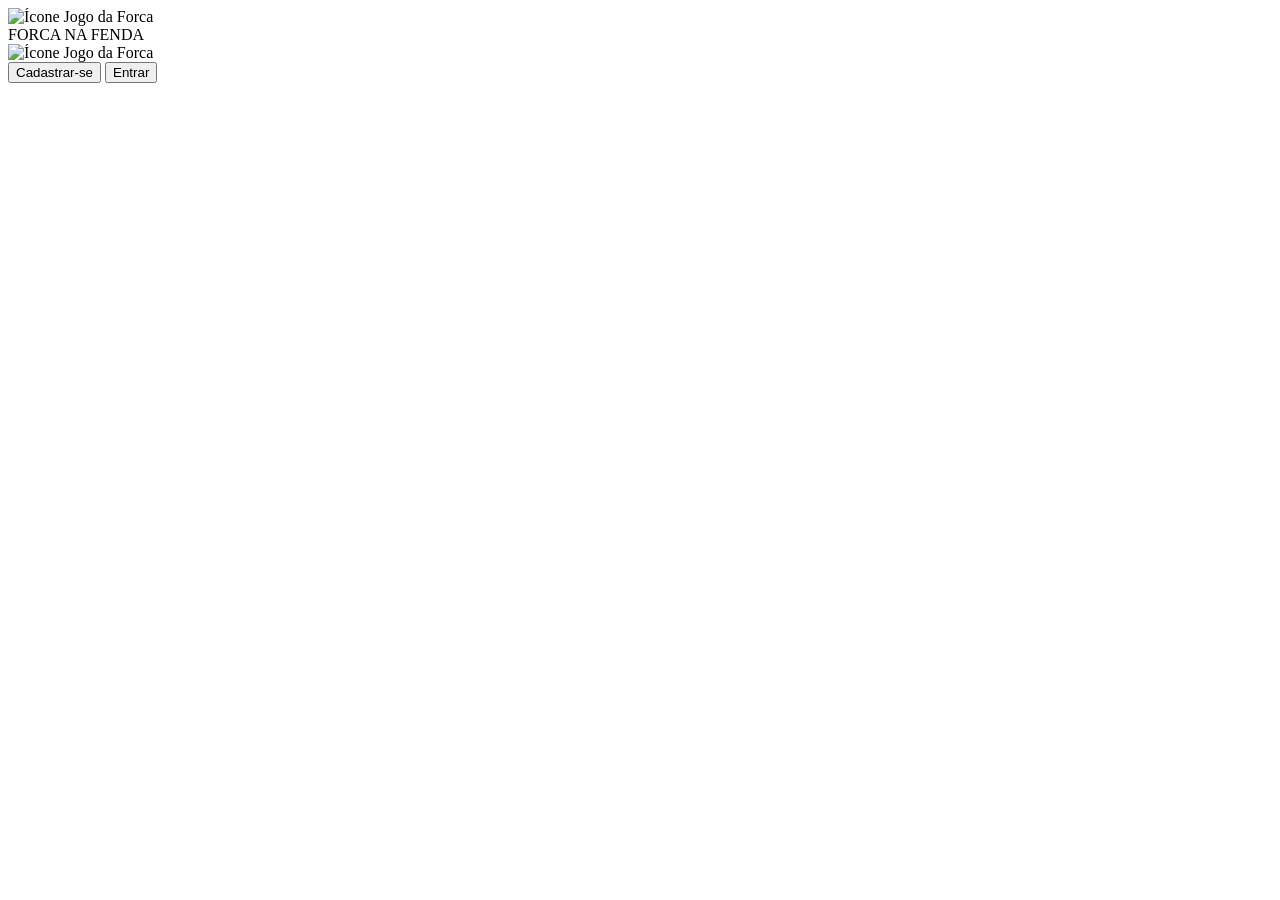
==== public/pages/index.html @ 0b210dd0 "correcao" ====
<!DOCTYPE html>
<html lang="pt-br">
<head>
    <meta charset="UTF-8">
    <meta name="viewport" content="width=device-width, initial-scale=1">
    <title>Sessão - Jogo da Forca</title>
    <link rel="stylesheet" href="https://cdnjs.cloudflare.com/ajax/libs/font-awesome/6.4.0/css/all.min.css" integrity="sha512-..." crossorigin="anonymous" referrerpolicy="no-referrer" />
    <link rel="stylesheet" href="public/src/styles/sessao_principal.css">
    <style>
        @import url('https://fonts.googleapis.com/css2?family=Orbitron:wght@400..900&display=swap');
    </style>
</head>
<body>

    <header>
        
        <div class="icon-img">
            <img src="public/assets/images/bob1.png" alt="Ícone Jogo da Forca">
        </div>

        <div class="titulo-sessao">FORCA NA FENDA</div>

        <div class="icon-img">
            <img src="public/assets/images/patrick1.png" alt="Ícone Jogo da Forca">
        </div>
    </header>

    <div class="sessao-container">
        <div class="sessao-botoes">
            <button id="btnCadastro" class="sessao-botao">Cadastrar-se</button>
            <button id="btnLogin" class="sessao-botao">Entrar</button>
        </div>
    </div>
<script src="public/src/js/main.js"></script>
</body>
</html>
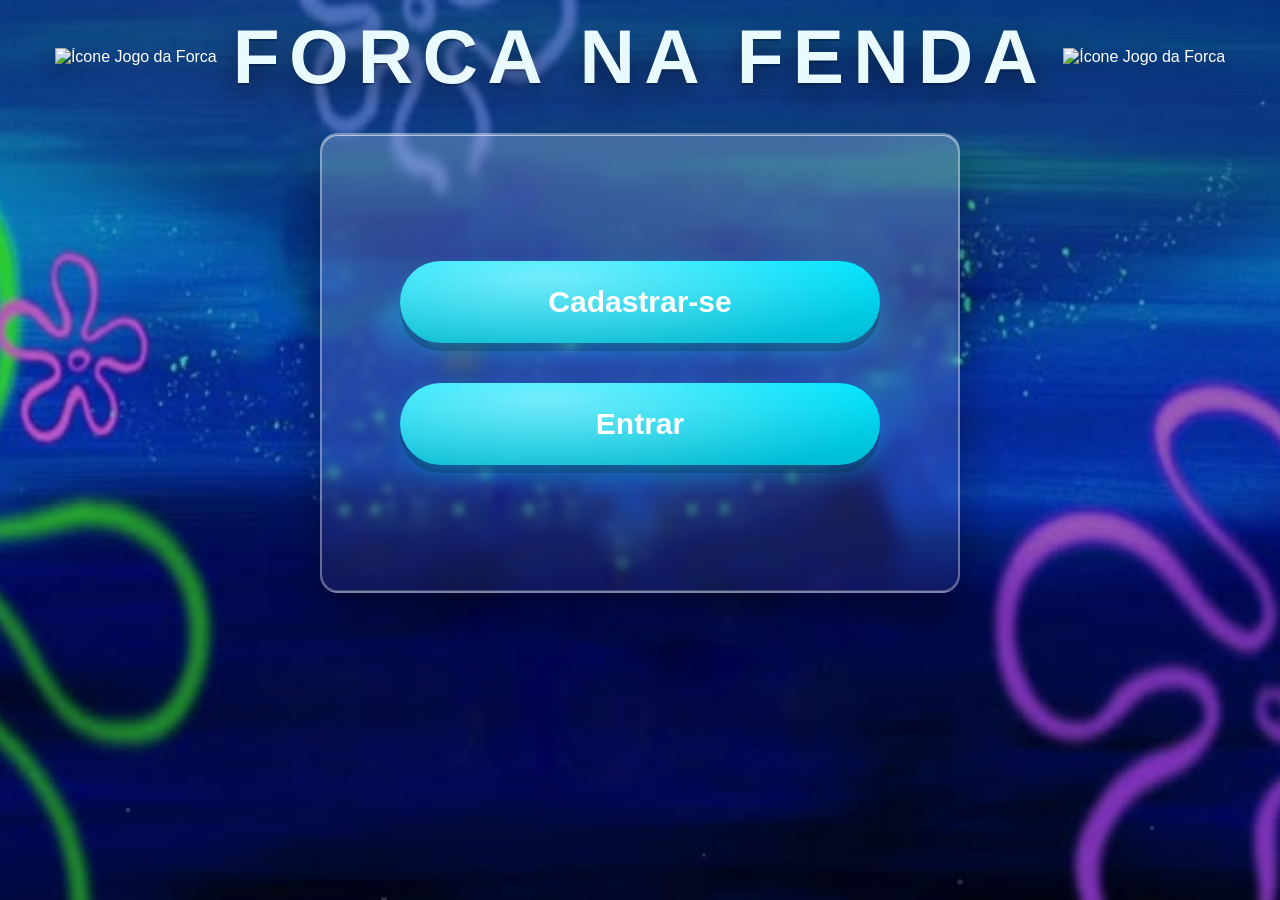
==== commit 932100af: "Update index.html" ====
--- a/public/pages/index.html
+++ b/public/pages/index.html
@@ -5,10 +5,8 @@
     <meta name="viewport" content="width=device-width, initial-scale=1">
     <title>Sessão - Jogo da Forca</title>
     <link rel="stylesheet" href="https://cdnjs.cloudflare.com/ajax/libs/font-awesome/6.4.0/css/all.min.css" integrity="sha512-..." crossorigin="anonymous" referrerpolicy="no-referrer" />
-    <link rel="stylesheet" href="public/src/styles/sessao_principal.css">
-    <style>
-        @import url('https://fonts.googleapis.com/css2?family=Orbitron:wght@400..900&display=swap');
-    </style>
+    <link rel="stylesheet" href="/public/src/styles/sessao_principal.css">
+    <link href='https://fonts.googleapis.com/css2?family=Orbitron:wght@400..900&display=swap' rel='stylesheet'>
 </head>
 <body>
 
@@ -31,6 +29,6 @@
             <button id="btnLogin" class="sessao-botao">Entrar</button>
         </div>
     </div>
-<script src="public/src/js/main.js"></script>
+<script src="/public/src/js/main.js"></script>
 </body>
 </html>
--- a/public/src/styles/sessao_principal.css
+++ b/public/src/styles/sessao_principal.css
@@ -0,0 +1,200 @@
+/* =========================================
+   SESSÃO PRINCIPAL – Tema Aquário (HTML intacto)
+   - Fundo com imagem (mesmo do menu)
+   - Painel de vidro com min-height fixo (F11 não estica)
+   - Botões no estilo aqua
+   ========================================= */
+
+:root{
+  --blue-deep: #0b1f2a;
+  --blue-mid:  #1e3c4b;
+  --blue-top:  #2a5f77;
+
+  --aqua:      #00E5FF;
+  --aqua-dark: #00bcd4;
+
+  --glass-brd: rgba(255,255,255,.35);
+  --shadow:    rgba(0,0,0,.35);
+}
+
+*{ box-sizing: border-box; }
+html, body{ height: 100%; }
+
+/* ===== Fundo (mesma imagem do menu) ===== */
+body{
+  margin: 0;
+  padding: 0;
+  font-family: Arial, sans-serif;
+  color: white;
+
+  height: 100%;
+  display: flex;
+  flex-direction: column;
+  align-items: center;
+
+  background:
+    linear-gradient(180deg, rgba(0,0,0,.20), rgba(0,0,0,.20)),
+    url("../../assets/images/background.png") center / cover no-repeat;
+  position: relative;
+  overflow-x: hidden;
+  overflow-y: auto;
+}
+
+/* ===== Overlays opcionais (luzes + bolhas) ===== */
+/* Se não quiser, pode comentar ambos os blocos abaixo */
+body::before{
+  content:"";
+  position: absolute;
+  inset: -10% -10% auto -10%;
+  height: 80%;
+  background:
+    radial-gradient(60% 40% at 30% 20%, rgba(255,255,255,.08), transparent 60%),
+    radial-gradient(60% 40% at 70% 30%, rgba(255,255,255,.06), transparent 60%);
+  mix-blend-mode: screen;
+  filter: blur(6px);
+  animation: drift 16s ease-in-out infinite alternate;
+  pointer-events: none;
+  opacity: .85;
+}
+body::after{
+  content:"";
+  position: absolute;
+  inset: 0;
+  background:
+    radial-gradient(6px 6px at 10% 90%, rgba(255,255,255,.35) 40%, transparent 41%) ,
+    radial-gradient(8px 8px at 30% 100%, rgba(255,255,255,.3) 40%, transparent 41%),
+    radial-gradient(5px 5px at 55% 95%, rgba(255,255,255,.28) 40%, transparent 41%),
+    radial-gradient(7px 7px at 75% 98%, rgba(255,255,255,.32) 40%, transparent 41%),
+    radial-gradient(6px 6px at 90% 92%, rgba(255,255,255,.3) 40%, transparent 41%);
+  background-repeat: no-repeat;
+  animation: bubbles 12s linear infinite;
+  opacity: .5;
+  pointer-events: none;
+}
+@keyframes drift {
+  0%   { transform: translateY(0) translateX(0) scale(1); }
+  100% { transform: translateY(8px) translateX(10px) scale(1.02); }
+}
+@keyframes bubbles {
+  0%   { background-position: 0 0, 0 0, 0 0, 0 0, 0 0; }
+  100% { background-position: 0 -120vh, 0 -110vh, 0 -115vh, 0 -130vh, 0 -125vh; }
+}
+
+/* ===== Header (mantém estrutura) ===== */
+header{
+  width: 100%;
+  padding: 12px 0;
+  display: flex;
+  justify-content: center;
+  align-items: center;
+  gap: 16px;
+  position: relative;
+  z-index: 1;
+}
+
+/* Botão Voltar (mantido e visível sobre o fundo) */
+.btn-voltar{
+  position: absolute;
+  left: clamp(12px, 6vw, 100px);
+  font-size: 2.2rem;
+  color: #e9fbff;
+  text-decoration: none;
+  cursor: pointer;
+  transition: color .2s ease, transform .06s ease;
+}
+.btn-voltar:hover{ color: #cfefff; transform: translateX(-1px); }
+
+.icon-img img{
+  width: 100px;
+  height: auto;
+  filter: drop-shadow(0 4px 10px rgba(0,0,0,.35));
+}
+
+.titulo-sessao{
+  font-family: "Orbitron", sans-serif;
+  font-weight: 700;
+  font-size: clamp(2rem, 6vw, 4.8rem);
+  text-align: center;
+  letter-spacing: .12em;
+  color: #e9fbff;
+  text-shadow:
+    0 2px 0 rgba(0,0,0,.25),
+    0 10px 30px rgba(0,0,0,.55);
+}
+
+/* ===== Painel (vidro) – Fixo em F11 ===== */
+.sessao-container{
+  padding: 30px 26px;
+  border-radius: 18px;
+  width: 100%;
+  max-width: 640px;
+  display: flex;
+  flex-direction: column;
+  align-items: center;
+  margin-top: 20px;
+  justify-content: center;
+
+  min-height: 460px;
+
+  background: linear-gradient(180deg, rgba(255,255,255,.22), rgba(255,255,255,.06));
+  border: 2px solid var(--glass-brd);
+  box-shadow:
+    0 24px 48px rgba(0,0,0,.38),
+    0 1px 0 rgba(255,255,255,.6) inset,
+    0 -1px 0 rgba(255,255,255,.18) inset;
+  backdrop-filter: blur(4px) saturate(1.05);
+  -webkit-backdrop-filter: blur(4px) saturate(1.05);
+
+  z-index: 1;
+}
+
+/* ===== Área de botões dentro do painel ===== */
+.sessao-botoes{
+  display: flex;
+  justify-content: center;
+  gap: 40px;       /* antes já era 40px, mantido */
+  width: 100%;
+  flex-wrap: wrap; /* permite quebrar no mobile */
+}
+
+/* ===== Botões (estilo aqua do menu) ===== */
+.sessao-botao{
+  background:
+    radial-gradient(120% 180% at 30% 20%, rgba(255,255,255,.45), rgba(255,255,255,.1) 45%, rgba(255,255,255,0) 60%),
+    linear-gradient(180deg, var(--aqua), var(--aqua-dark));
+  color: white;
+  border: none;
+  border-radius: 50px;
+  font-size: 30px;
+  font-weight: 800;
+  cursor: pointer;
+  transition: transform .06s ease, filter .2s ease, box-shadow .2s ease;
+
+  /* Em vez de padding gigantesco, controlamos por largura */
+  width: 480px;        /* mesmo look do botão JOGAR do menu */
+  padding: 24px 32px;  /* altura confortável */
+  white-space: nowrap; /* mantém o texto em uma linha */
+
+  box-shadow:
+    0 10px 22px rgba(0,229,255,.28),
+    0 8px 0 rgba(0,0,0,.25);
+}
+.sessao-botao:hover{ filter: brightness(1.06) saturate(1.02); }
+.sessao-botao:active{ transform: translateY(2px); }
+
+/* ===== Acessibilidade (foco) ===== */
+.sessao-botao:focus{
+  outline: 3px solid rgba(255,255,255,.85);
+  outline-offset: 4px;
+}
+
+/* ===== Responsividade ===== */
+@media (max-width: 720px){
+  .btn-voltar{ left: 12px; font-size: 2rem; }
+  .sessao-botao{ width: 100%; }   /* em telas menores, preenche a largura do painel */
+  .sessao-container{ max-width: 94vw; min-height: 480px; padding: 28px 20px; }
+}
+@media (max-width: 420px){
+  .sessao-botoes{ gap: 20px; }
+
+}
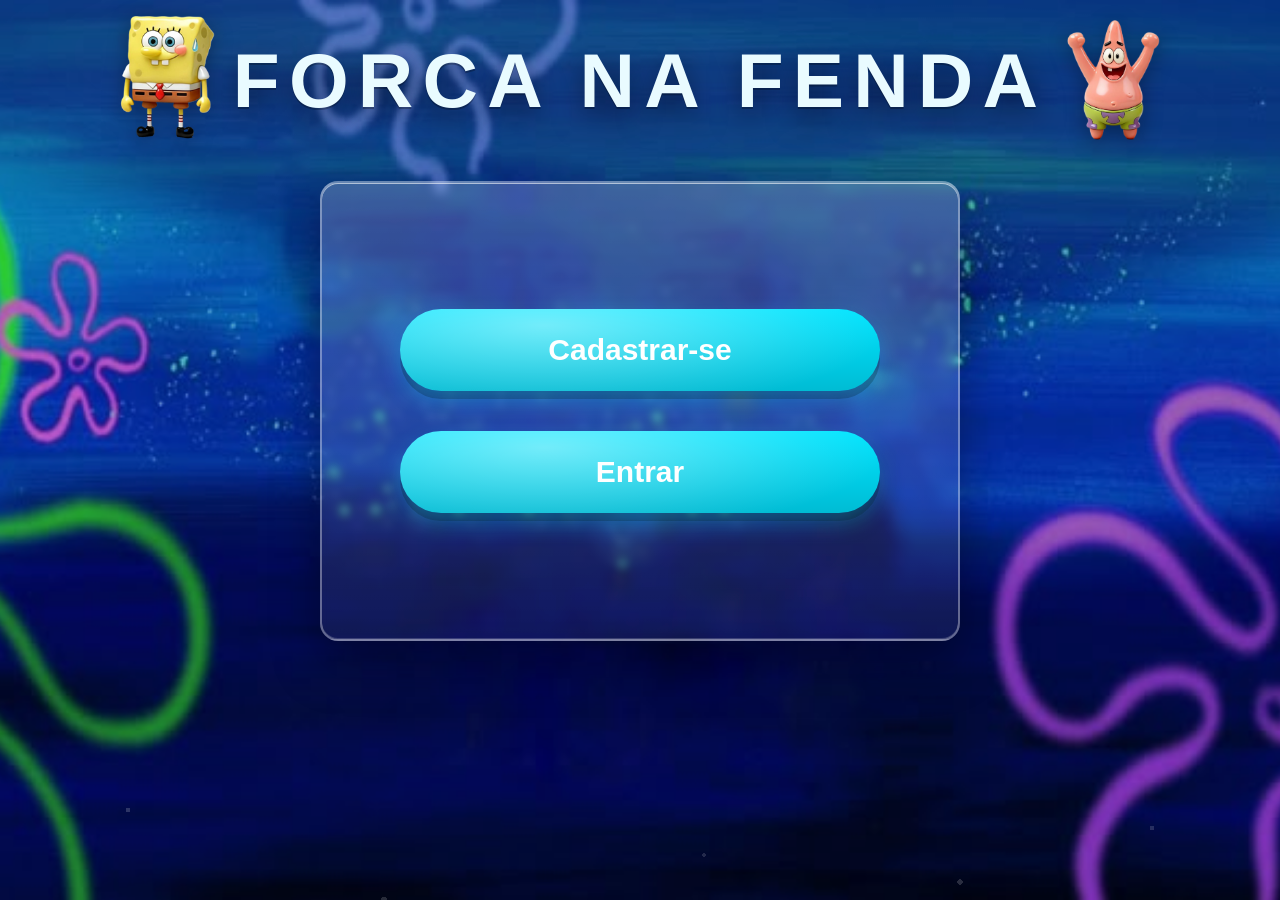
==== commit 6987b9da: "Update index.html" ====
--- a/public/pages/index.html
+++ b/public/pages/index.html
@@ -13,13 +13,13 @@
     <header>
         
         <div class="icon-img">
-            <img src="public/assets/images/bob1.png" alt="Ícone Jogo da Forca">
+            <img src="/public/assets/images/bob1.png" alt="Ícone Jogo da Forca">
         </div>
 
         <div class="titulo-sessao">FORCA NA FENDA</div>
 
         <div class="icon-img">
-            <img src="public/assets/images/patrick1.png" alt="Ícone Jogo da Forca">
+            <img src="/public/assets/images/patrick1.png" alt="Ícone Jogo da Forca">
         </div>
     </header>
 
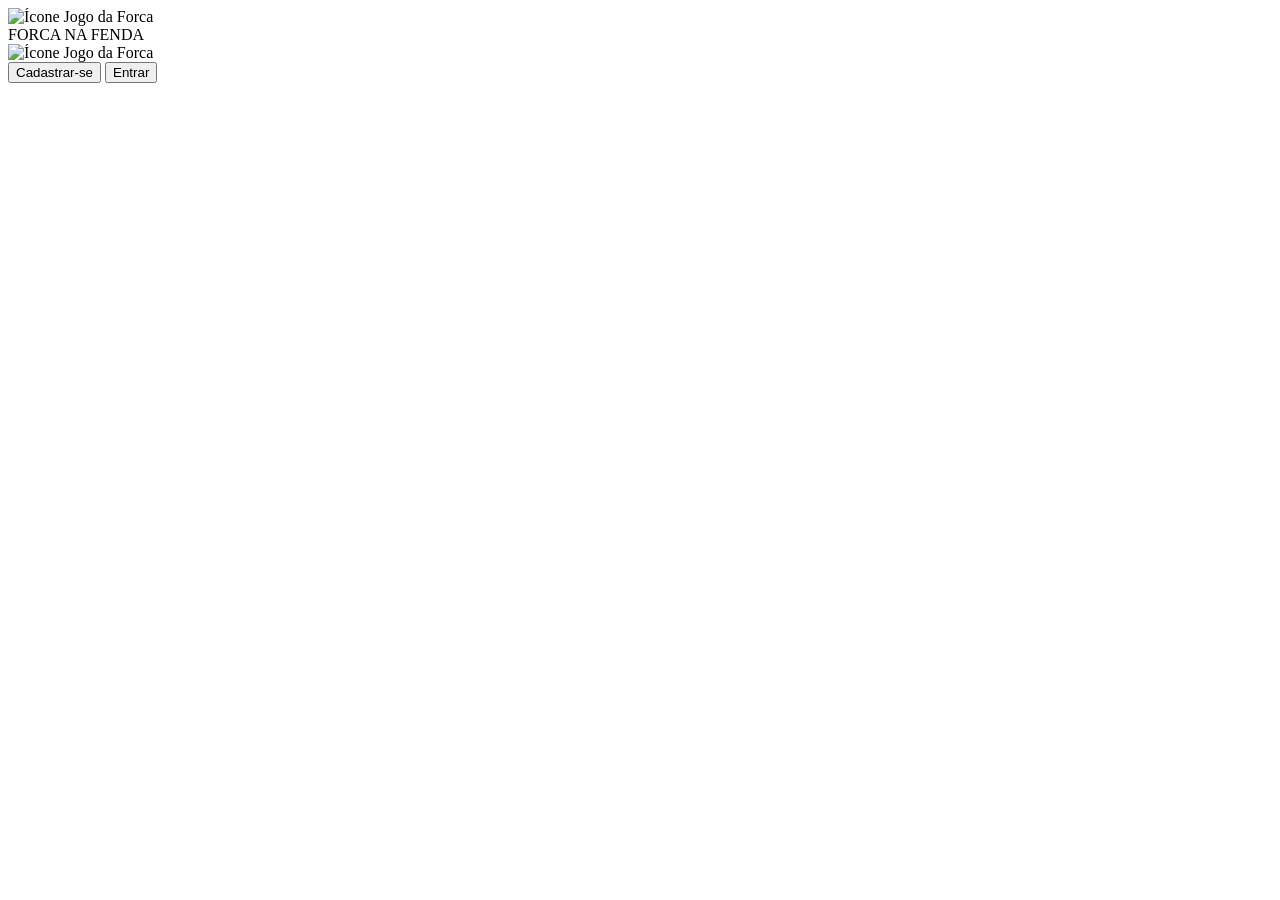
==== commit 4b41fff8: "Update index.html" ====
--- a/public/pages/index.html
+++ b/public/pages/index.html
@@ -5,7 +5,7 @@
     <meta name="viewport" content="width=device-width, initial-scale=1">
     <title>Sessão - Jogo da Forca</title>
     <link rel="stylesheet" href="https://cdnjs.cloudflare.com/ajax/libs/font-awesome/6.4.0/css/all.min.css" integrity="sha512-..." crossorigin="anonymous" referrerpolicy="no-referrer" />
-    <link rel="stylesheet" href="/public/src/styles/sessao_principal.css">
+    <link rel="stylesheet" href="public/src/styles/sessao_principal.css">
     <link href='https://fonts.googleapis.com/css2?family=Orbitron:wght@400..900&display=swap' rel='stylesheet'>
 </head>
 <body>
@@ -13,13 +13,13 @@
     <header>
         
         <div class="icon-img">
-            <img src="/public/assets/images/bob1.png" alt="Ícone Jogo da Forca">
+            <img src="public/assets/images/bob1.png" alt="Ícone Jogo da Forca">
         </div>
 
         <div class="titulo-sessao">FORCA NA FENDA</div>
 
         <div class="icon-img">
-            <img src="/public/assets/images/patrick1.png" alt="Ícone Jogo da Forca">
+            <img src="public/assets/images/patrick1.png" alt="Ícone Jogo da Forca">
         </div>
     </header>
 
@@ -29,6 +29,6 @@
             <button id="btnLogin" class="sessao-botao">Entrar</button>
         </div>
     </div>
-<script src="/public/src/js/main.js"></script>
+<script src="public/src/js/main.js"></script>
 </body>
 </html>
